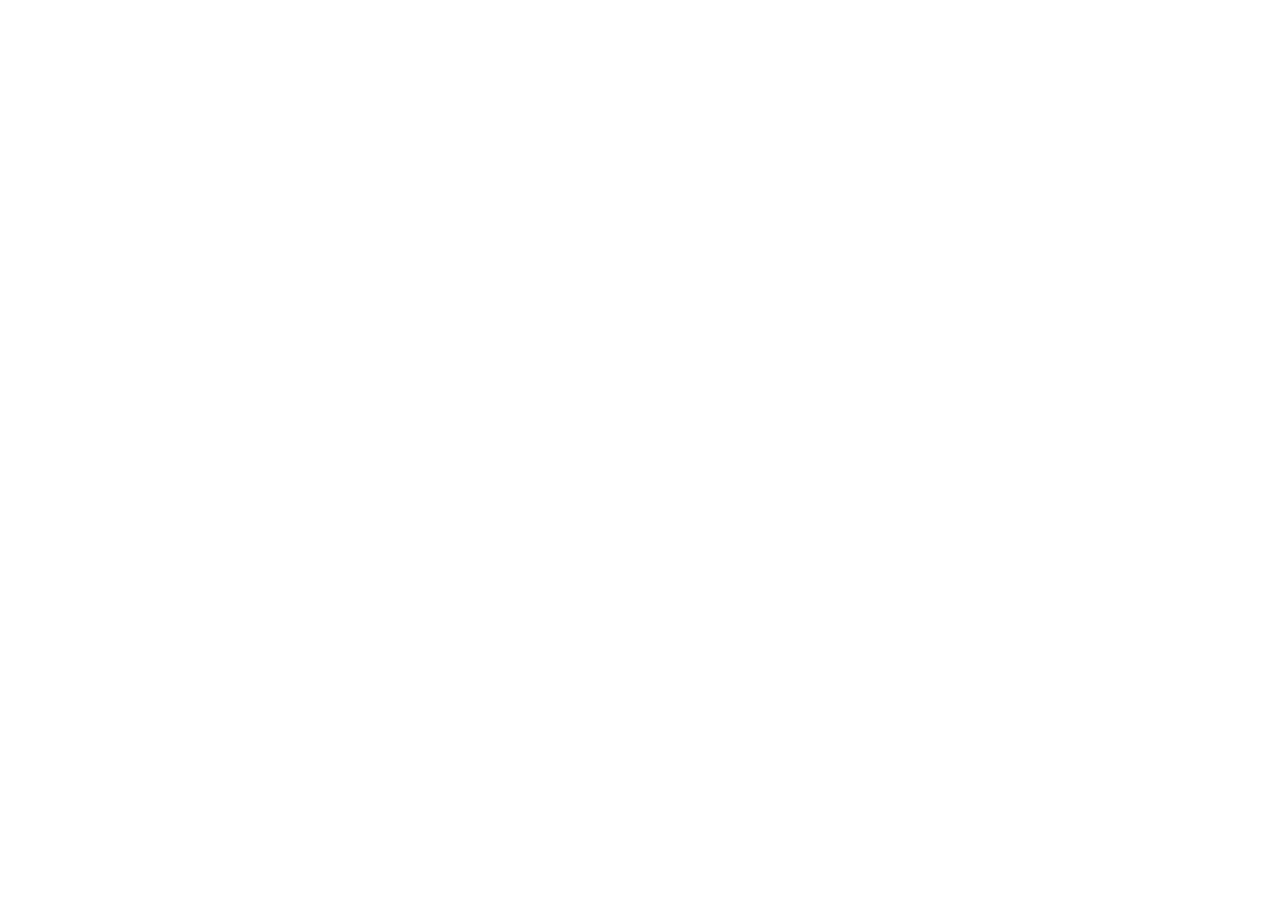
==== liveCode/index.html @ 8f78b54c "[ADD] solution for type_check + liveCode promises" ====
<html>
    <head>
        <script src="./lib.js" type="application/javascript"></script>
        <!--script src="./script.js" type="application/javascript"></script-->
        <script src="./script_new.js" type="application/javascript"></script>
    </head>
    <body>
    </body>
</html>
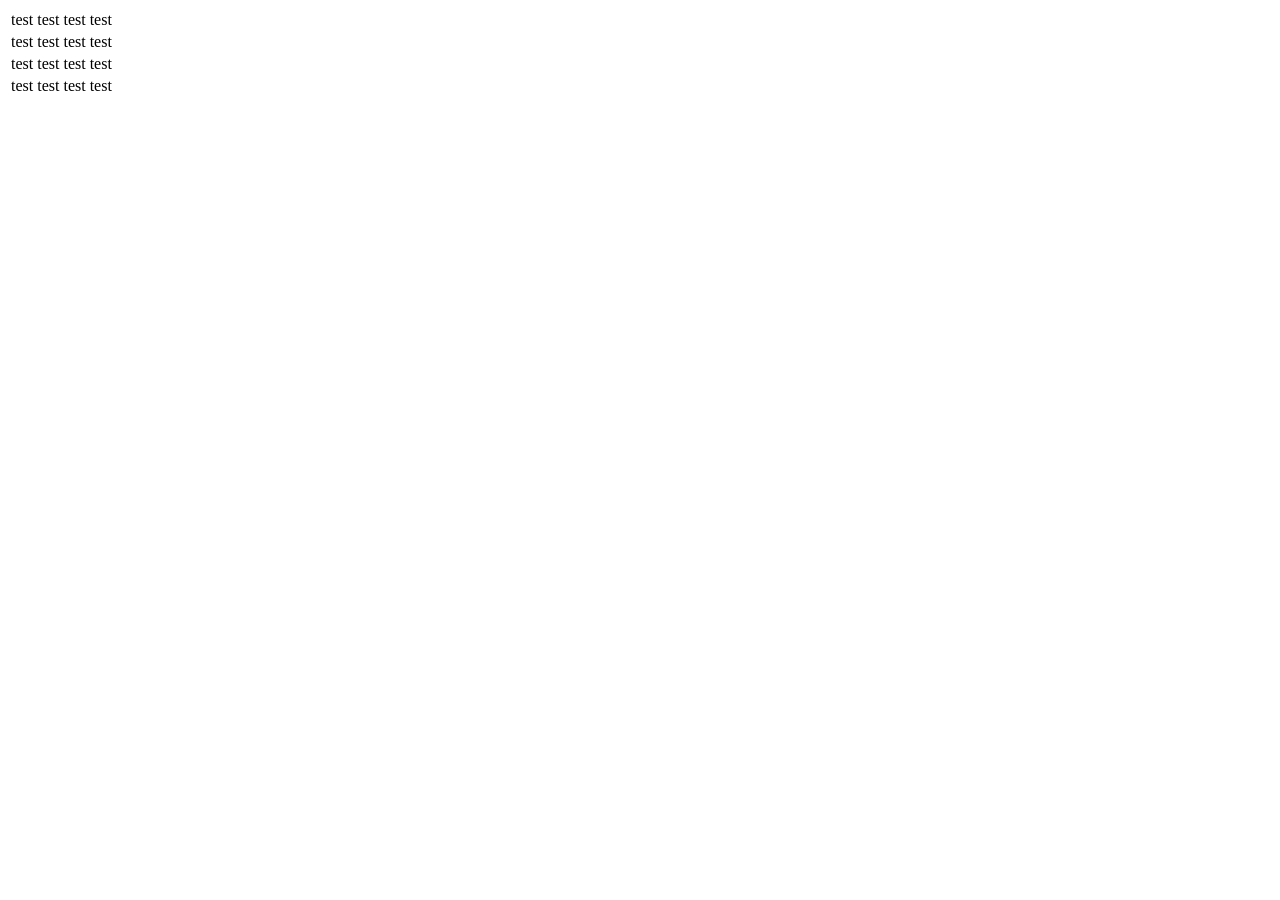
==== commit 35334f92: "[ADD] table generator" ====
--- a/liveCode/index.html
+++ b/liveCode/index.html
@@ -2,8 +2,9 @@
     <head>
         <script src="./lib.js" type="application/javascript"></script>
         <!--script src="./script.js" type="application/javascript"></script-->
-        <script src="./script_new.js" type="application/javascript"></script>
     </head>
     <body>
+        <div id="root"></div>
+        <script src="./generator.js" type="application/javascript"></script>
     </body>
 </html>
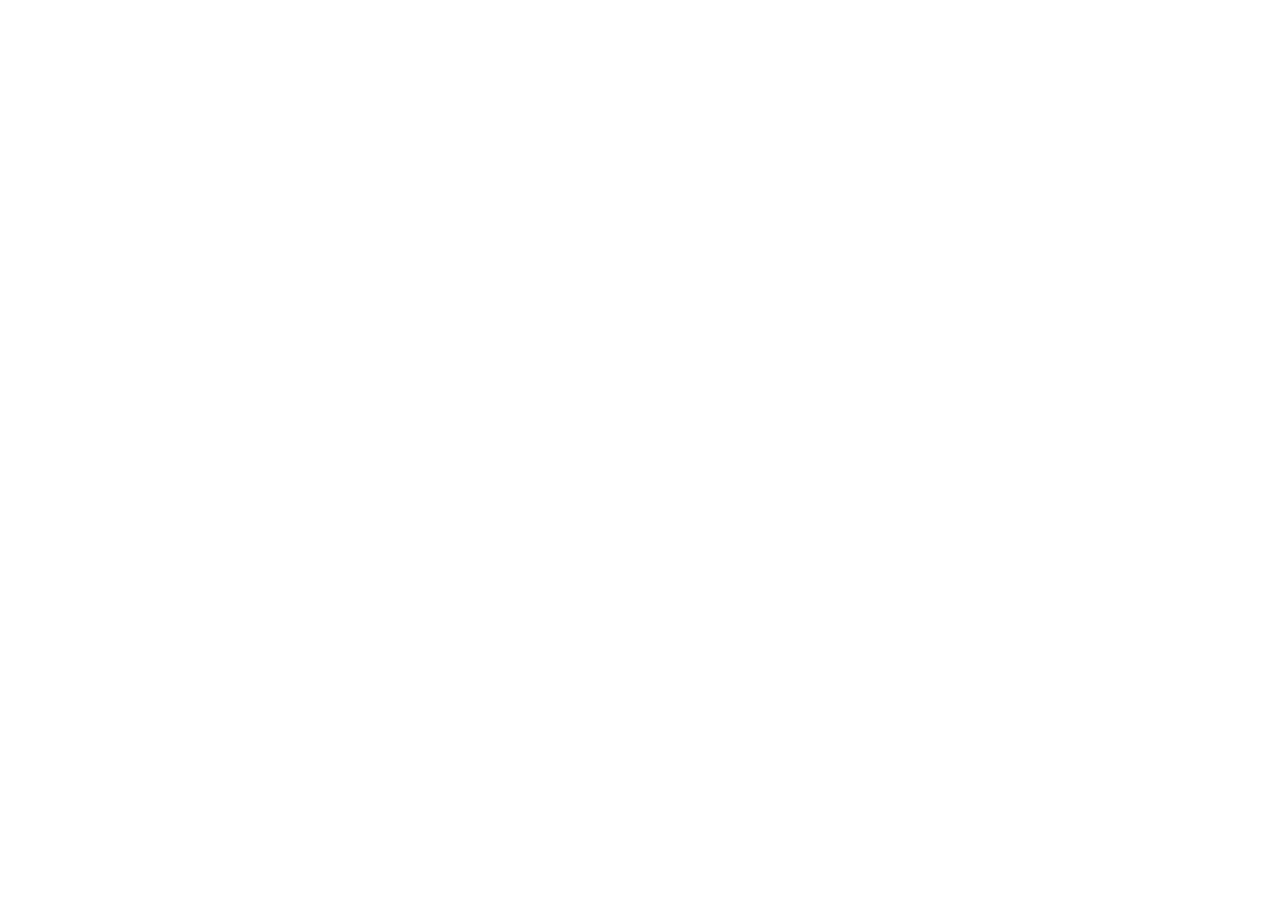
==== commit 832d2d37: "liveCode" ====
--- a/liveCode/index.html
+++ b/liveCode/index.html
@@ -1,10 +1,10 @@
 <html>
-    <head>
-        <script src="./lib.js" type="application/javascript"></script>
-        <!--script src="./script.js" type="application/javascript"></script-->
-    </head>
-    <body>
-        <div id="root"></div>
-        <script src="./generator.js" type="application/javascript"></script>
-    </body>
-</html>+  <head>
+    <script src="./lib.js" type="application/javascript"></script>
+    <!--script src="./script.js" type="application/javascript"></script-->
+  </head>
+  <body>
+    <div id="root"></div>
+    <script src="./list.js" type="module"></script>
+  </body>
+</html>
